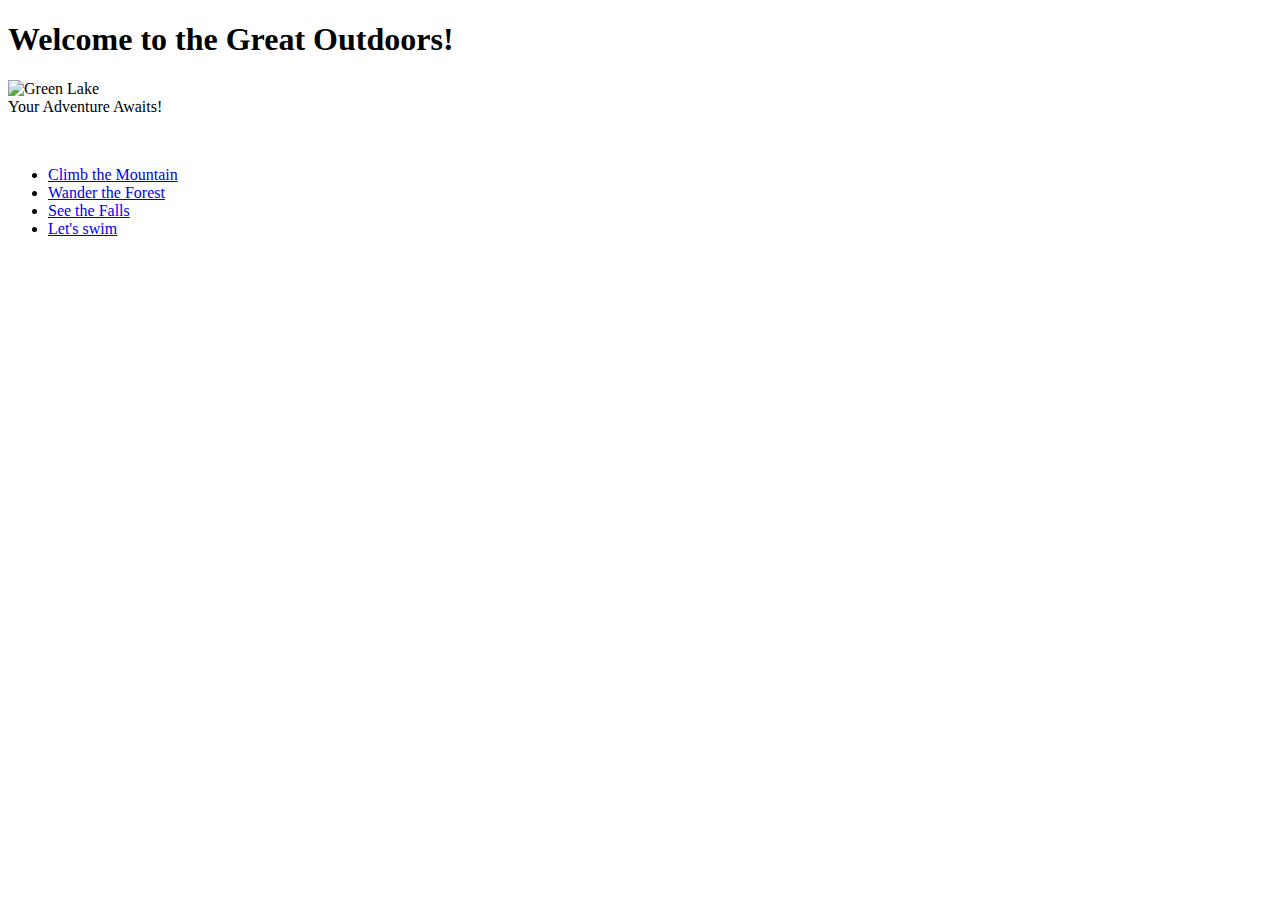
==== index.html @ 2ad2cd55 "Updated index with guam.html to links" ====
<!DOCTYPE html>
<html>
<head>
<title>Welcome to the Great Outdoors!</title>
<link rel="stylesheet" type="text/css" href="styles/toplevel.css">
<script src="scripts/myscripts.js"></script>

</head>

<body>

<h1>Welcome to the Great Outdoors!</h1>


<img src = "images/lake.jpg" alt="Green Lake" onmouseover="showAlt(this)" onmouseout="hideAlt(this)">
<figcaption>Your Adventure Awaits!</figcaption>

<p id="alttext" style="font-size:50px"> <p>

<ul>
<li><a href="mountain.html">Climb the Mountain</a></li>
<li><a href="forest.html">Wander the Forest</a></li>
<li><a href="falls.html">See the Falls</a></li>
<li><a href="guam.html">Let's swim</a></li>
</ul>

</body>
</html>
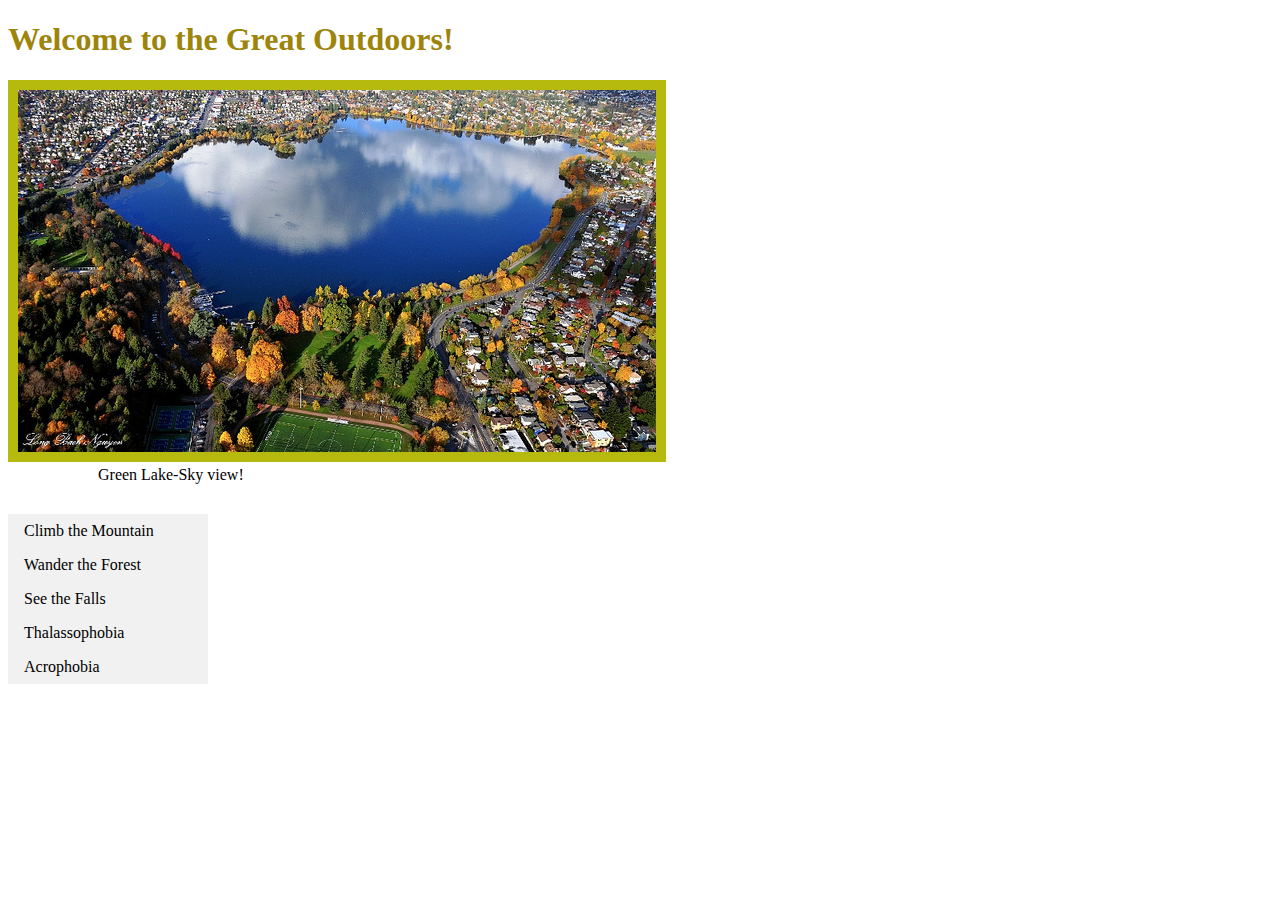
==== commit adbf5082: "Updated links" ====
--- a/index.html
+++ b/index.html
@@ -4,6 +4,45 @@
 <title>Welcome to the Great Outdoors!</title>
 <link rel="stylesheet" type="text/css" href="styles/toplevel.css">
 <script src="scripts/myscripts.js"></script>
+
+<style>
+
+h1 {
+  /* color: rgb(31, 31, 194); */
+  color: rgb(157, 132, 11);
+}
+
+img{
+  border:10px solid rgb(182, 185, 14);
+  color:white;
+}
+
+figcaption{
+  width: 315px;
+  text-align: left;
+  margin-left: 90px;
+}
+
+ul {
+  list-style-type: none;
+  margin: 0;
+  padding: 0;
+  width: 200px;
+  background-color: #f1f1f1;
+}
+
+li a {
+  display: block;
+  color: #000;
+  padding: 8px 16px;
+  text-decoration: none;
+}
+
+/* Change the link color on hover */
+li a:hover {
+  background-color: rgb(184, 156, 16);
+  color: white;
+</style>
 
 </head>
 
@@ -12,16 +51,17 @@
 <h1>Welcome to the Great Outdoors!</h1>
 
 
-<img src = "images/lake.jpg" alt="Green Lake" onmouseover="showAlt(this)" onmouseout="hideAlt(this)">
-<figcaption>Your Adventure Awaits!</figcaption>
+<img src = "images/Green-Lake-view.png" alt="Green Lake" onmouseover="showAlt(this)" onmouseout="hideAlt(this)">
+<figcaption>Green Lake-Sky view!</figcaption>
 
-<p id="alttext" style="font-size:50px"> <p>
+<p id="alttext" style="font-size:30px"> <p>
 
 <ul>
 <li><a href="mountain.html">Climb the Mountain</a></li>
 <li><a href="forest.html">Wander the Forest</a></li>
 <li><a href="falls.html">See the Falls</a></li>
-<li><a href="guam.html">Let's swim</a></li>
+<li><a href="guam.html">Thalassophobia</a></li>
+<li><a href="taipei.html">Acrophobia</a></li>
 </ul>
 
 </body>
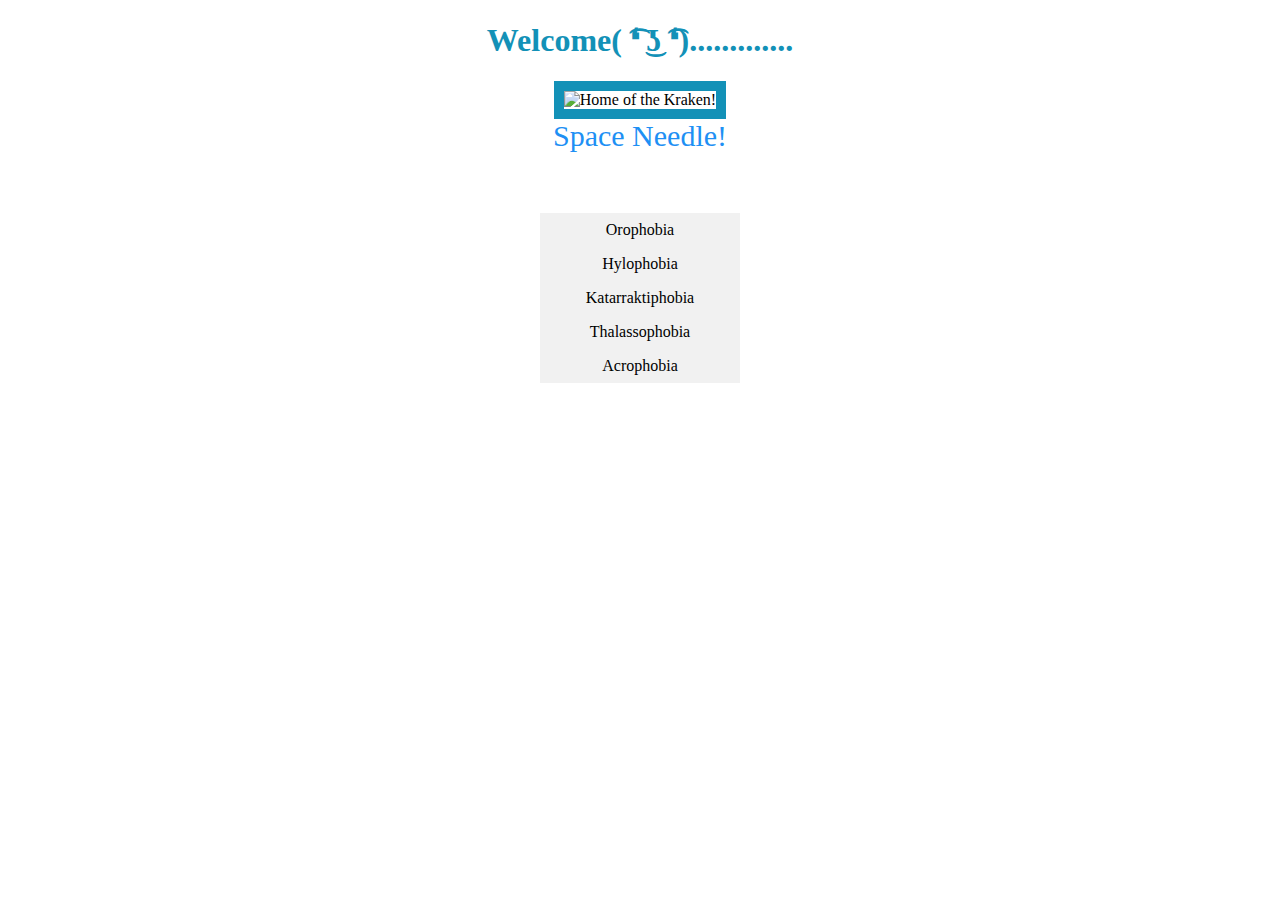
==== commit f39f3ad1: "Updated index and guam" ====
--- a/index.html
+++ b/index.html
@@ -1,7 +1,7 @@
 <!DOCTYPE html>
 <html>
 <head>
-<title>Welcome to the Great Outdoors!</title>
+<title>Welcome to our Group!</title>
 <link rel="stylesheet" type="text/css" href="styles/toplevel.css">
 <script src="scripts/myscripts.js"></script>
 
@@ -9,18 +9,24 @@
 
 h1 {
   /* color: rgb(31, 31, 194); */
-  color: rgb(157, 132, 11);
+  color:  rgb(19, 145, 183);
 }
 
-img{
-  border:10px solid rgb(182, 185, 14);
-  color:white;
+img {
+  border:10px solid rgb(19, 145, 183);
 }
 
-figcaption{
-  width: 315px;
-  text-align: left;
-  margin-left: 90px;
+.snowman {
+  width: 600px;
+  height: 300px;
+}
+
+.caption {
+  width: 200px;
+  /* text-align: left; */
+  /* margin-left: 200px; */
+  color: rgb(30, 144, 244);
+  font-size: 30px;
 }
 
 ul {
@@ -29,6 +35,10 @@
   padding: 0;
   width: 200px;
   background-color: #f1f1f1;
+}
+
+.ulclass {
+  display: inline-block;
 }
 
 li a {
@@ -40,29 +50,34 @@
 
 /* Change the link color on hover */
 li a:hover {
-  background-color: rgb(184, 156, 16);
+  background-color: rgb(38, 127, 186);
   color: white;
+
 </style>
 
 </head>
 
 <body>
 
-<h1>Welcome to the Great Outdoors!</h1>
+<center><h1>Welcome( ͡❛ ͜ʖ ͡❛).............</h1></center>
 
 
-<img src = "images/Green-Lake-view.png" alt="Green Lake" onmouseover="showAlt(this)" onmouseout="hideAlt(this)">
-<figcaption>Green Lake-Sky view!</figcaption>
+<center><img class="snowman" src = "images/snowman.jpg" alt="Home of the Kraken!" onmouseover="showAlt(this)" onmouseout="hideAlt(this)"></center>
+<figcaption class="caption"><center>Space Needle!</center></figcaption>
 
-<p id="alttext" style="font-size:30px"> <p>
+<center><p id="alttext" style="font-size:60px; color: red" ><p></center>
 
-<ul>
-<li><a href="mountain.html">Climb the Mountain</a></li>
-<li><a href="forest.html">Wander the Forest</a></li>
-<li><a href="falls.html">See the Falls</a></li>
+<div> 
+<center>
+<ul class="ulclass">
+<li><a href="mountain.html">Orophobia</a></li>
+<li><a href="forest.html">Hylophobia</a></li>
+<li><a href="falls.html">Katarraktiphobia</a></li>
 <li><a href="guam.html">Thalassophobia</a></li>
-<li><a href="taipei.html">Acrophobia</a></li>
+<li><a href="taipei101.html">Acrophobia</a></li>
 </ul>
+</center>
+</div> 
 
 </body>
-</html>+</html>
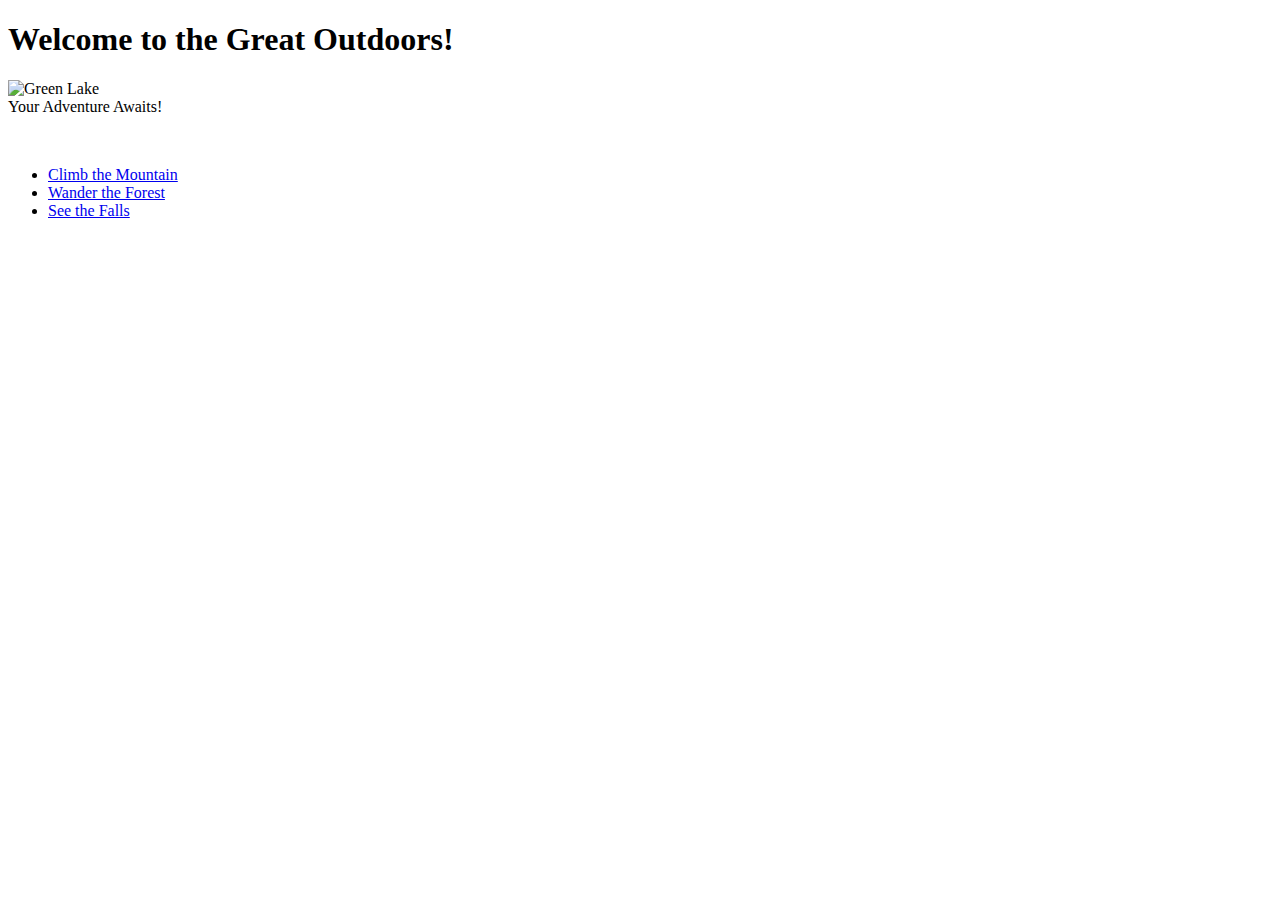
==== commit 78429e8e: "Add files via upload" ====
--- a/index.html
+++ b/index.html
@@ -1,83 +1,27 @@
 <!DOCTYPE html>
 <html>
 <head>
-<title>Welcome to our Group!</title>
+<title>Welcome to the Great Outdoors!</title>
 <link rel="stylesheet" type="text/css" href="styles/toplevel.css">
 <script src="scripts/myscripts.js"></script>
-
-<style>
-
-h1 {
-  /* color: rgb(31, 31, 194); */
-  color:  rgb(19, 145, 183);
-}
-
-img {
-  border:10px solid rgb(19, 145, 183);
-}
-
-.snowman {
-  width: 600px;
-  height: 300px;
-}
-
-.caption {
-  width: 200px;
-  /* text-align: left; */
-  /* margin-left: 200px; */
-  color: rgb(30, 144, 244);
-  font-size: 30px;
-}
-
-ul {
-  list-style-type: none;
-  margin: 0;
-  padding: 0;
-  width: 200px;
-  background-color: #f1f1f1;
-}
-
-.ulclass {
-  display: inline-block;
-}
-
-li a {
-  display: block;
-  color: #000;
-  padding: 8px 16px;
-  text-decoration: none;
-}
-
-/* Change the link color on hover */
-li a:hover {
-  background-color: rgb(38, 127, 186);
-  color: white;
-
-</style>
 
 </head>
 
 <body>
 
-<center><h1>Welcome( ͡❛ ͜ʖ ͡❛).............</h1></center>
+<h1>Welcome to the Great Outdoors!</h1>
 
 
-<center><img class="snowman" src = "images/snowman.jpg" alt="Home of the Kraken!" onmouseover="showAlt(this)" onmouseout="hideAlt(this)"></center>
-<figcaption class="caption"><center>Space Needle!</center></figcaption>
+<img src = "images/lake.jpg" alt="Green Lake" onmouseover="showAlt(this)" onmouseout="hideAlt(this)">
+<figcaption>Your Adventure Awaits!</figcaption>
 
-<center><p id="alttext" style="font-size:60px; color: red" ><p></center>
+<p id="alttext" style="font-size:50px"> <p>
 
-<div> 
-<center>
-<ul class="ulclass">
-<li><a href="mountain.html">Orophobia</a></li>
-<li><a href="forest.html">Hylophobia</a></li>
-<li><a href="falls.html">Katarraktiphobia</a></li>
-<li><a href="guam.html">Thalassophobia</a></li>
-<li><a href="taipei101.html">Acrophobia</a></li>
+<ul>
+<li><a href="mountain.html">Climb the Mountain</a></li>
+<li><a href="forest.html">Wander the Forest</a></li>
+<li><a href="falls.html">See the Falls</a></li>
 </ul>
-</center>
-</div> 
 
 </body>
-</html>
+</html>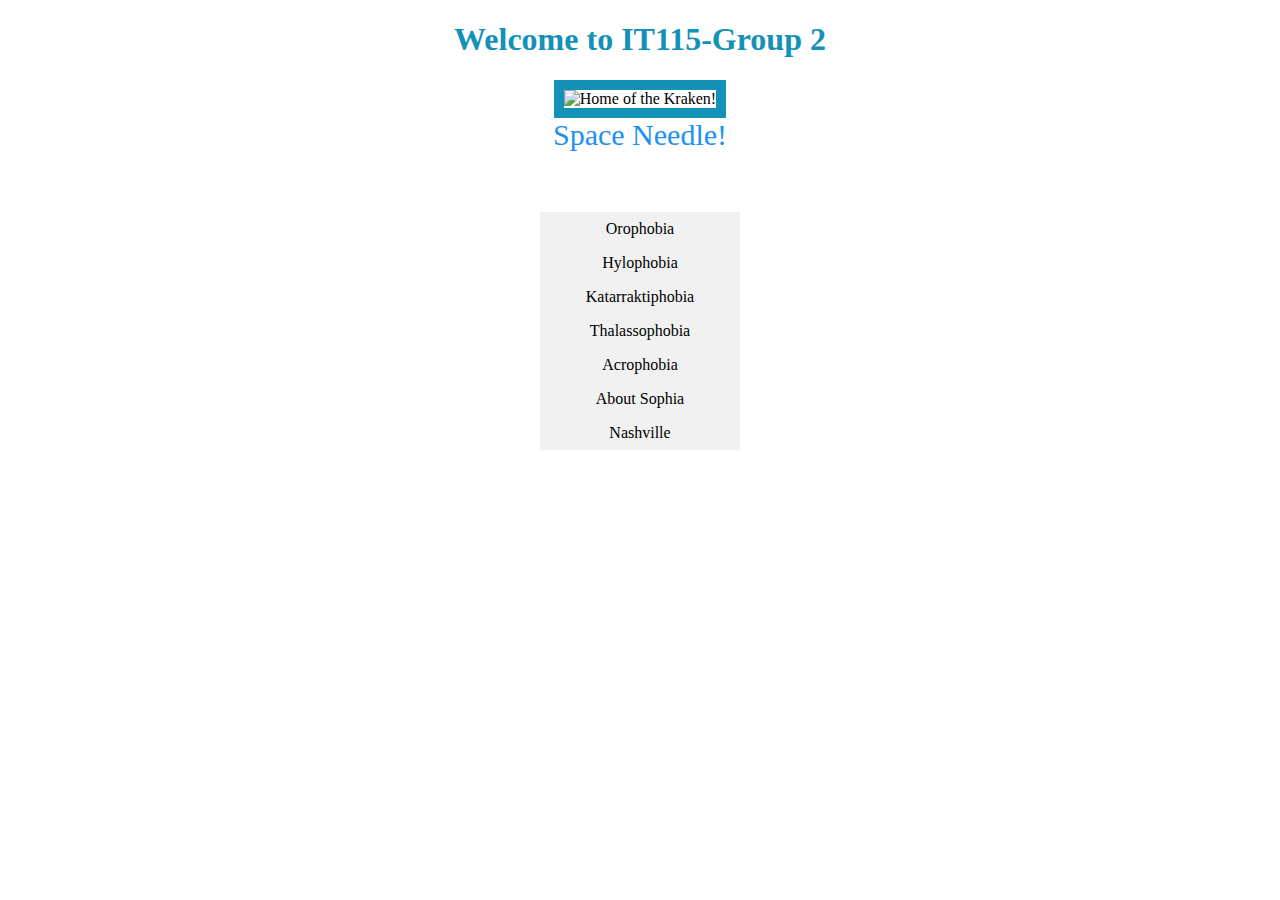
==== commit 33ada4ea: "Add files via upload" ====
--- a/index.html
+++ b/index.html
@@ -1,27 +1,85 @@
 <!DOCTYPE html>
 <html>
 <head>
-<title>Welcome to the Great Outdoors!</title>
+<title>Welcome to our Group!</title>
 <link rel="stylesheet" type="text/css" href="styles/toplevel.css">
-<script src="scripts/myscripts.js"></script>
+
+<style>
+
+h1 {
+  /* color: rgb(31, 31, 194); */
+  color:  rgb(19, 145, 183);
+}
+
+img {
+  border:10px solid rgb(19, 145, 183);
+}
+
+.snowman {
+  width: 600px;
+  height: 300px;
+}
+
+.caption {
+  width: 200px;
+  /* text-align: left; */
+  /* margin-left: 200px; */
+  color: rgb(30, 144, 244);
+  font-size: 30px;
+}
+
+ul {
+  list-style-type: none;
+  margin: 0;
+  padding: 0;
+  width: 200px;
+  background-color: #f1f1f1;
+}
+
+.ulclass {
+  display: inline-block;
+}
+
+li a {
+  display: block;
+  color: #000;
+  padding: 8px 16px;
+  text-decoration: none;
+}
+
+/* Change the link color on hover */
+li a:hover {
+  background-color: rgb(38, 127, 186);
+  color: white;
+
+</style>
 
 </head>
 
 <body>
 
-<h1>Welcome to the Great Outdoors!</h1>
+<center><h1>Welcome to IT115-Group 2</h1></center>
 
 
-<img src = "images/lake.jpg" alt="Green Lake" onmouseover="showAlt(this)" onmouseout="hideAlt(this)">
-<figcaption>Your Adventure Awaits!</figcaption>
+<center><img class="snowman" src = "images/snowman.jpg" alt="Home of the Kraken!" onmouseover="showAlt(this)" onmouseout="hideAlt(this)"></center>
+<figcaption class="caption"><center>Space Needle!</center></figcaption>
 
-<p id="alttext" style="font-size:50px"> <p>
+<center><p id="alttext" style="font-size:60px; color: red"></p></center>
 
-<ul>
-<li><a href="mountain.html">Climb the Mountain</a></li>
-<li><a href="forest.html">Wander the Forest</a></li>
-<li><a href="falls.html">See the Falls</a></li>
+<div> 
+<center>
+<ul class="ulclass">
+<li><a href="mountain.html">Orophobia</a></li>
+<li><a href="forest.html">Hylophobia</a></li>
+<li><a href="falls.html">Katarraktiphobia</a></li>
+<li><a href="guam.html">Thalassophobia</a></li>
+<li><a href="taipei101.html">Acrophobia</a></li>
+<li><a href="aboutSophia.html">About Sophia</a></li>
+<li><a href="nashville.html">Nashville</a></li>
 </ul>
+</center>
+</div> 
 
+<script src="scripts/myscripts.js"></script>
 </body>
-</html>+</html>
